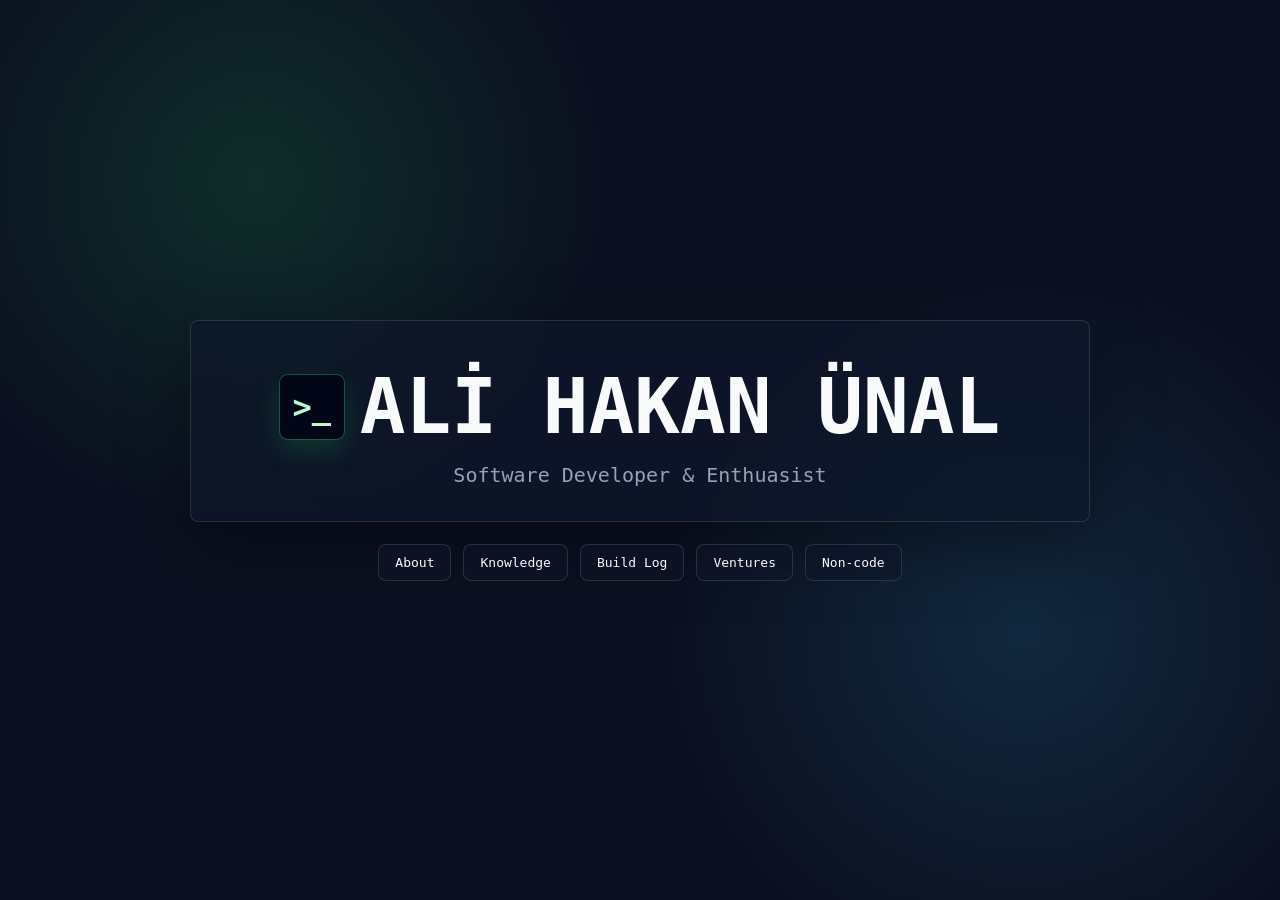
==== index.html @ a445af75 "first one" ====
<!DOCTYPE html>
<html lang="en">
<head>
    <meta charset="UTF-8">
    <meta name="viewport" content="width=device-width, initial-scale=1.0">
    <title>ali hakan ünal</title>
    <link rel="stylesheet" href="css/index.css">
</head>
<body>
    <div id="container">
        <div id="text">
            <div id="title-row">
                <span id="terminal">>_</span>
                <h1> ALİ HAKAN ÜNAL </h1>
            </div>
            <h3>Software Developer & Enthuasist</h3>
        </div>
        <div id="pages">
            <a href="/about">About</a>
            <a href="/knowledge">Knowledge</a>
            <a href="/build_log">Build Log</a>
            <a href="/ventures">Ventures</a>
            <a href="/non_code">Non-code</a>
        </div>
    </div>
</body>
</html>
---- css/index.css ----
* {
    margin: 0;
    padding: 0;
    box-sizing: border-box;
}

:root {
    --bg: #0b1020;
    --panel: rgba(15, 23, 42, 0.72);
    --line: rgba(148, 163, 184, 0.2);
    --text: #f8fafc;
    --muted: #94a3b8;
    --accent: #22c55e;
    --accent-strong: #38bdf8;
}

body {
    background:
        radial-gradient(circle at 20% 20%, rgba(34, 197, 94, 0.16), transparent 28%),
        radial-gradient(circle at 80% 70%, rgba(56, 189, 248, 0.14), transparent 30%),
        var(--bg);
    color: var(--text);
    font-family: 'Segoe UI', Roboto, Helvetica, Arial, sans-serif;
    min-height: 100vh;
    display: flex;
    justify-content: center;
    align-items: center;
    overflow-x: hidden;
    padding: 24px;
}

#container {
    width: min(900px, 100%);
    animation: pageEnter 900ms cubic-bezier(0.22, 1, 0.36, 1) both;
}

#text {
    padding: 48px 28px 34px;
    border: 1px solid var(--line);
    border-radius: 8px;
    background: var(--panel);
    box-shadow: 0 24px 70px rgba(0, 0, 0, 0.34);
    backdrop-filter: blur(16px);
}

h1 {
    text-align: center;
    font-family: monospace;
    font-size: clamp(2.25rem, 6vw, 4.75rem);
    line-height: 1;
    letter-spacing: 0;
    animation: softRise 900ms 180ms cubic-bezier(0.22, 1, 0.36, 1) both;
}

#title-row {
    display: flex;
    align-items: center;
    justify-content: center;
    gap: 16px;
    flex-wrap: wrap;
}

h3 {
    margin-top: 18px;
    text-align: center;
    font-family: monospace;
    color: var(--muted);
    font-size: clamp(1rem, 2vw, 1.25rem);
    font-weight: 500;
    animation: softRise 900ms 340ms cubic-bezier(0.22, 1, 0.36, 1) both;
}

#terminal {
    font-size: clamp(1.35rem, 3vw, 2rem);
    color: #bbf7d0;
    background: #020617;
    box-shadow:
        0 0 0 1px rgba(34, 197, 94, 0.34),
        0 12px 28px rgba(34, 197, 94, 0.18);
    height: clamp(48px, 8vw, 64px);
    width: clamp(48px, 8vw, 64px);
    display: inline-flex;
    align-items: center;
    justify-content: center;
    font-family: monospace;
    font-weight: bold;
    border-radius: 8px;
    animation: terminalEnter 800ms 80ms cubic-bezier(0.22, 1, 0.36, 1) both,
        terminalGlow 2.8s 1.1s ease-in-out infinite;
}

#pages {
    display: flex;
    justify-content: center;
    gap: 12px;
    flex-wrap: wrap;
    margin-top: 22px;
    animation: softRise 900ms 520ms cubic-bezier(0.22, 1, 0.36, 1) both;
}

#pages a {
    color: var(--text);
    text-decoration: none;
    font-family: monospace;
    padding: 10px 16px;
    border: 1px solid var(--line);
    border-radius: 8px;
    background: rgba(15, 23, 42, 0.55);
    transition: transform 180ms ease, border-color 180ms ease, color 180ms ease, background 180ms ease;
}

#pages a:hover {
    color: #bbf7d0;
    border-color: rgba(34, 197, 94, 0.55);
    background: rgba(34, 197, 94, 0.08);
    transform: translateY(-3px);
}

@keyframes pageEnter {
    from {
        opacity: 0;
        transform: translateY(28px) scale(0.98);
    }

    to {
        opacity: 1;
        transform: translateY(0) scale(1);
    }
}

@keyframes softRise {
    from {
        opacity: 0;
        transform: translateY(18px);
    }

    to {
        opacity: 1;
        transform: translateY(0);
    }
}

@keyframes terminalEnter {
    from {
        opacity: 0;
        transform: translateX(-18px) rotate(-4deg);
    }

    to {
        opacity: 1;
        transform: translateX(0) rotate(0deg);
    }
}

@keyframes terminalGlow {
    0%, 100% {
        box-shadow:
            0 0 0 1px rgba(34, 197, 94, 0.34),
            0 12px 28px rgba(34, 197, 94, 0.18);
    }

    50% {
        box-shadow:
            0 0 0 1px rgba(56, 189, 248, 0.42),
            0 16px 34px rgba(56, 189, 248, 0.22);
    }
}

@media (max-width: 560px) {
    body {
        padding: 18px;
    }

    #text {
        padding: 34px 18px 26px;
    }
}
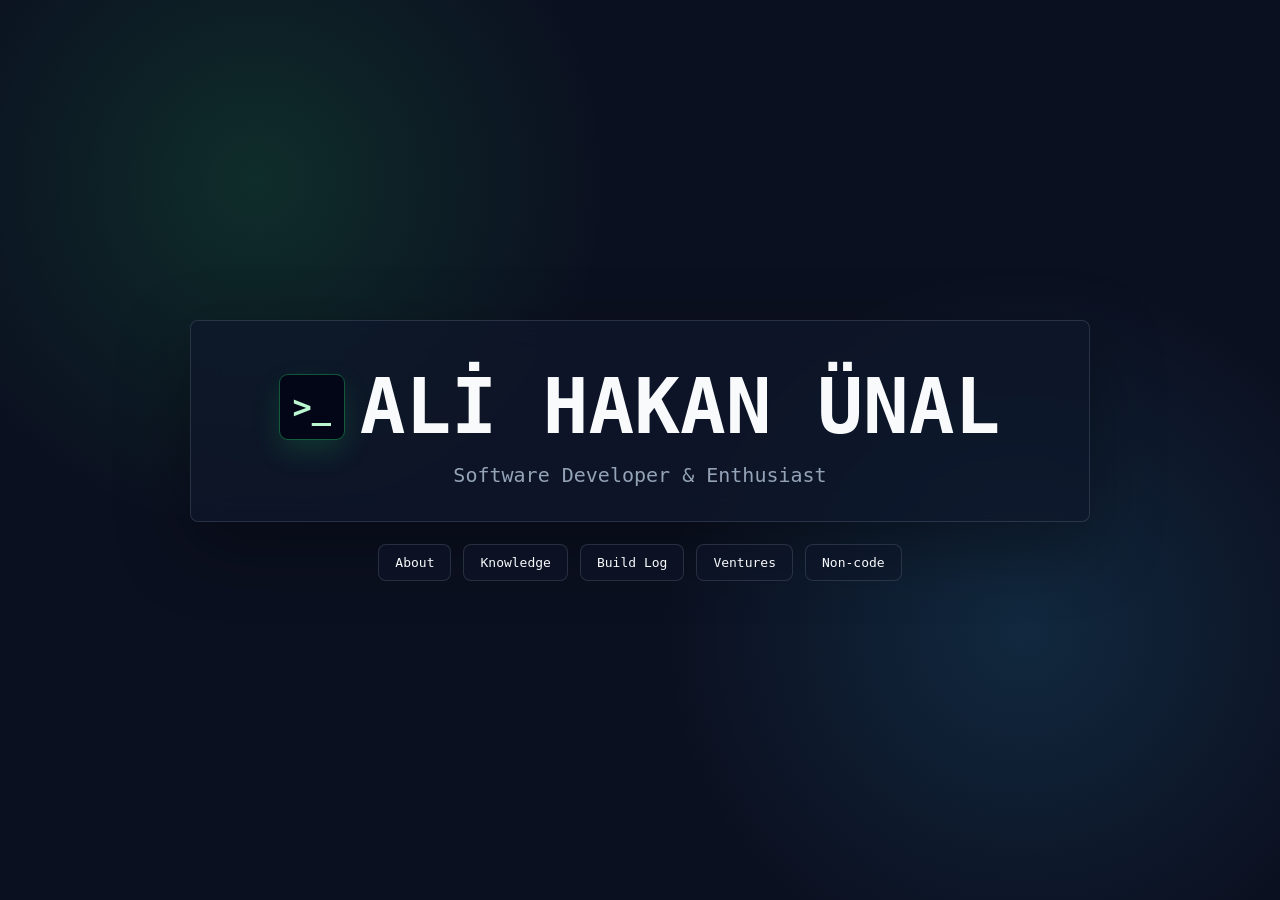
==== commit 40eb49ce: "some corrections and additions" ====
--- a/index.html
+++ b/index.html
@@ -13,7 +13,7 @@
                 <span id="terminal">>_</span>
                 <h1> ALİ HAKAN ÜNAL </h1>
             </div>
-            <h3>Software Developer & Enthuasist</h3>
+            <h3>Software Developer & Enthusiast</h3>
         </div>
         <div id="pages">
             <a href="/about">About</a>
